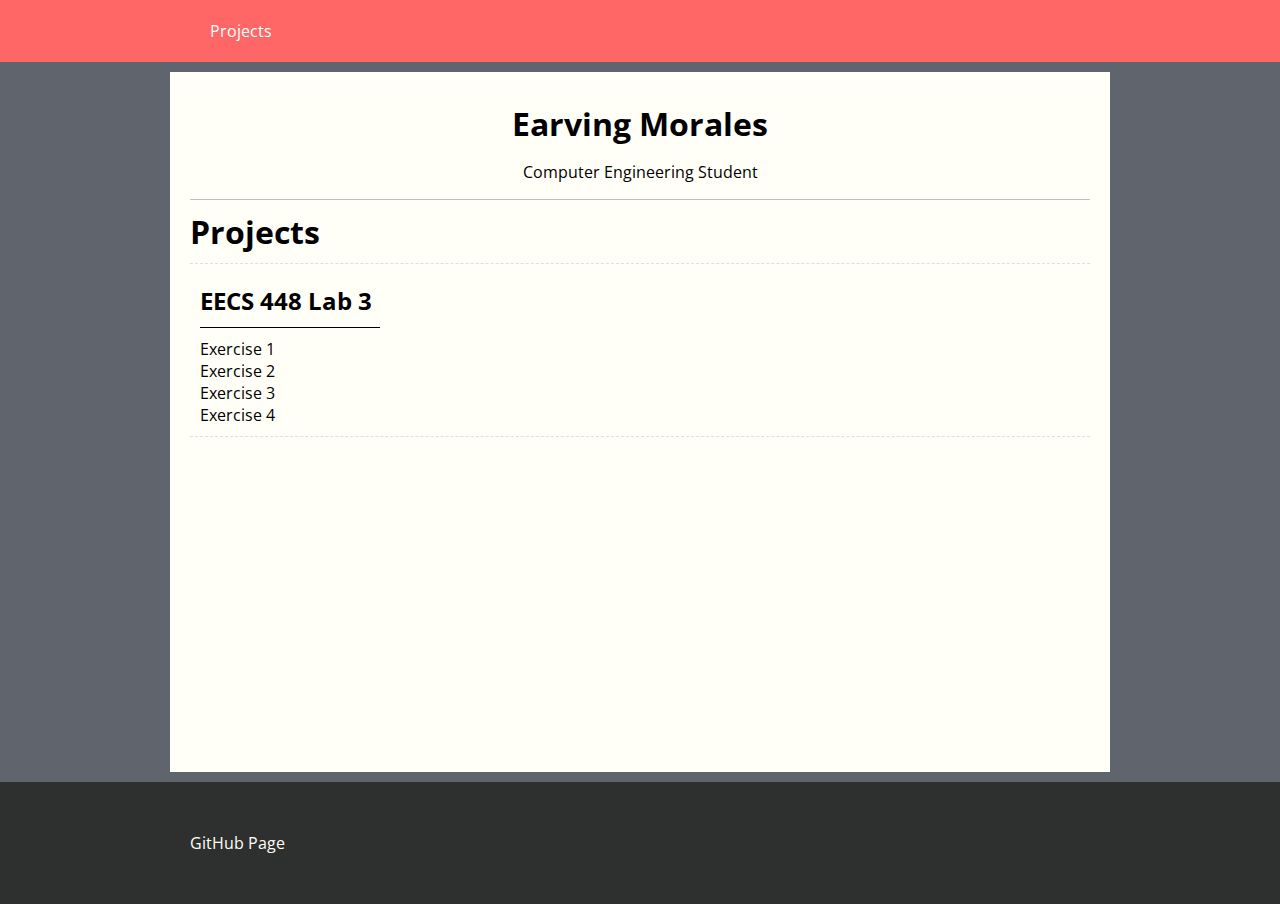
==== index.html @ 21ef5c69 "start point" ====
<html>
<head>
    <title>Earving's Homepage</title>
    <link href="styles.css" rel="stylesheet" type="text/css">
    <link href="https://fonts.googleapis.com/css?family=Open+Sans:300,400,700" rel="stylesheet">
    <script src="scripts.js"></script>
</head>    
<body>
    <nav>
        <div class="links navlinks">
            <a href="#projects">Projects</a>
        </div>
    </nav>
    <div id="wrapper">
        <div id="bio">
            <h1>Earving Morales</h1>
            <p>Computer Engineering Student</p>
        </div><!-- end bio -->
        <div id="projects" class="section">
            <h1>Projects</h1>
            <div class="project">
                <h2>EECS 448 Lab 3</h2>
                <span></span>
                <a href="Exercise_1/index.html">Exercise 1</a><br>
                <a href="Exercise_2/index.html">Exercise 2</a><br>
                <a href="Exercise_3/index.html">Exercise 3</a><br>
                <a href="Exercise_4/index.html">Exercise 4</a>
            </div>
        </div><!-- end projects -->
    </div><!-- end wrapper -->
    <footer>
        <div class="links">
            <a href="https://github.com/Earving8">GitHub Page</a>
        </div>
    </footer>
</body>
</html>
---- styles.css ----
/*
font-family: 'Open Sans', sans-serif;

colors
dark gray: #60646D
red: #FF6766
white: #FFFFF7
light blue: #83D6DE
light green: #97CE68

*/


/* Document CSS */
body{
    margin: 0;
    font-family: 'Open Sans', sans-serif;
    background-color: #60646D;
}

a{
    color: #000000;
    text-decoration: none;
}

a:hover{
    color: #83D6DE;
}

h1,h2{
    margin: 10px auto;
}

/* Navigation CSS */

nav{
    background-color: #FF6766;
    padding: 0 20px;
}

.links{
    width: 900px;
    margin: 0 auto;
}

.navlinks a:hover{
    background-color: #83D6DE;
    color: #000000;
}

.navlinks a{
    color: #ffffff;
    padding: 20px;
    display: inline-block;
}

/* Body CSS */

#wrapper{
    width: 900px;
    margin: 10px auto;
    background-color: #FFFFF7;
    padding: 20px;
    min-height: calc(100% - 240px);
}

#bio{
    text-align: center;
}
.section{
    border-top: 1px solid #bfbfbf;
}

.project{
    padding: 10px;
    border-top: 1px dashed #dfdfdf;
    border-bottom: 1px dashed #dfdfdf;
}

.project span{
    display: block;
    border-bottom: #000000 1px solid;
    width: 180px;
    margin-bottom: 10px;
}

/* Footer CSS */
footer{
    background-color: #2e2f2f;
    color: #FFFFF7;
    padding: 50px 0;
}

footer a{
    color: #FFFFF7;
}
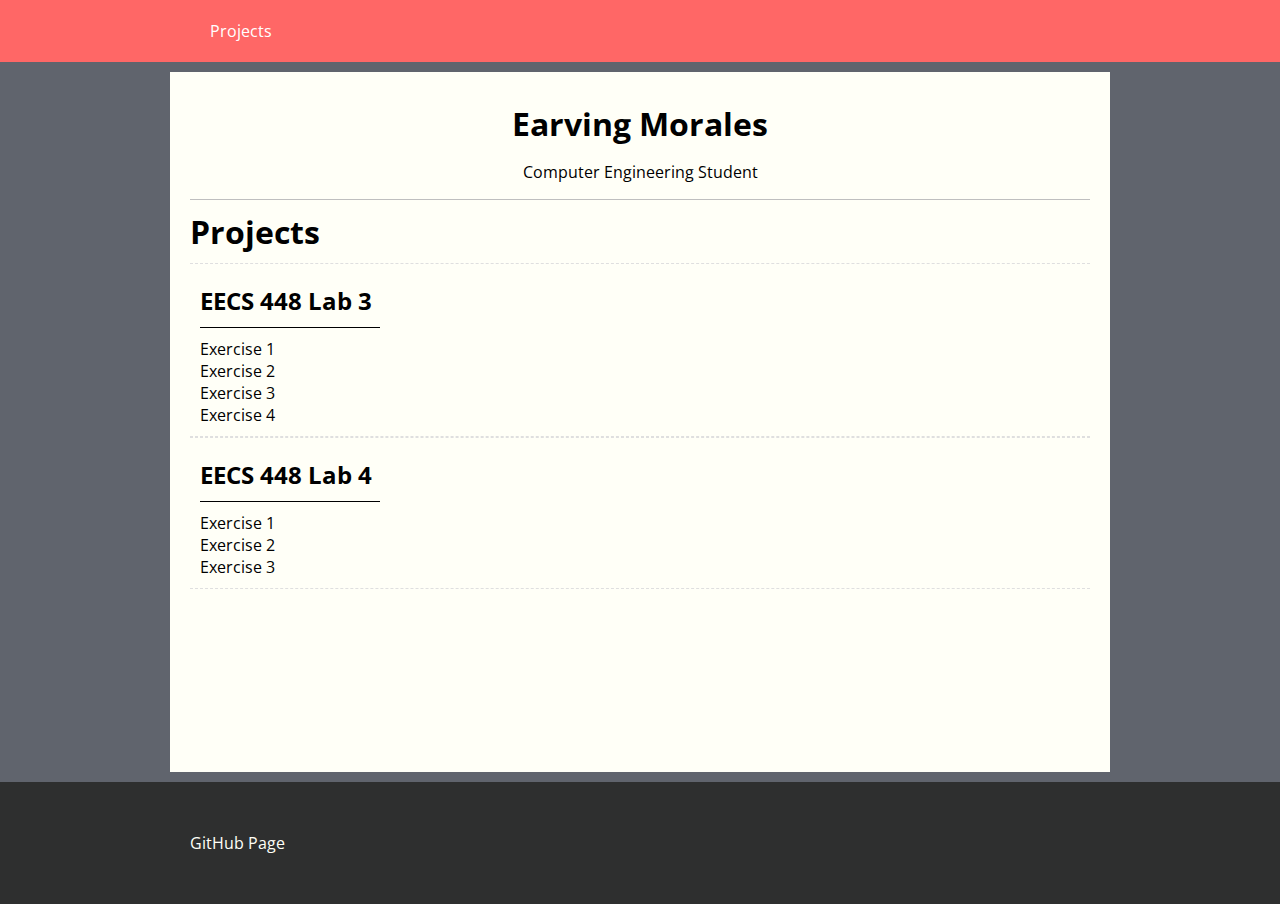
==== commit 4a3fd228: "added access to lab 4 on main page" ====
--- a/index.html
+++ b/index.html
@@ -26,6 +26,13 @@
                 <a href="Exercise_3/index.html">Exercise 3</a><br>
                 <a href="Exercise_4/index.html">Exercise 4</a>
             </div>
+            <div class="project">
+                <h2>EECS 448 Lab 4</h2>
+                <span></span>
+                <a href="Lab4/Exercise1/index.html">Exercise 1</a><br>
+                <a href="Lab4/Exercise2/quiz.html">Exercise 2</a><br>
+                <a href="Lab4/Exercise3/customerFrontend.html">Exercise 3</a>
+            </div>
         </div><!-- end projects -->
     </div><!-- end wrapper -->
     <footer>
